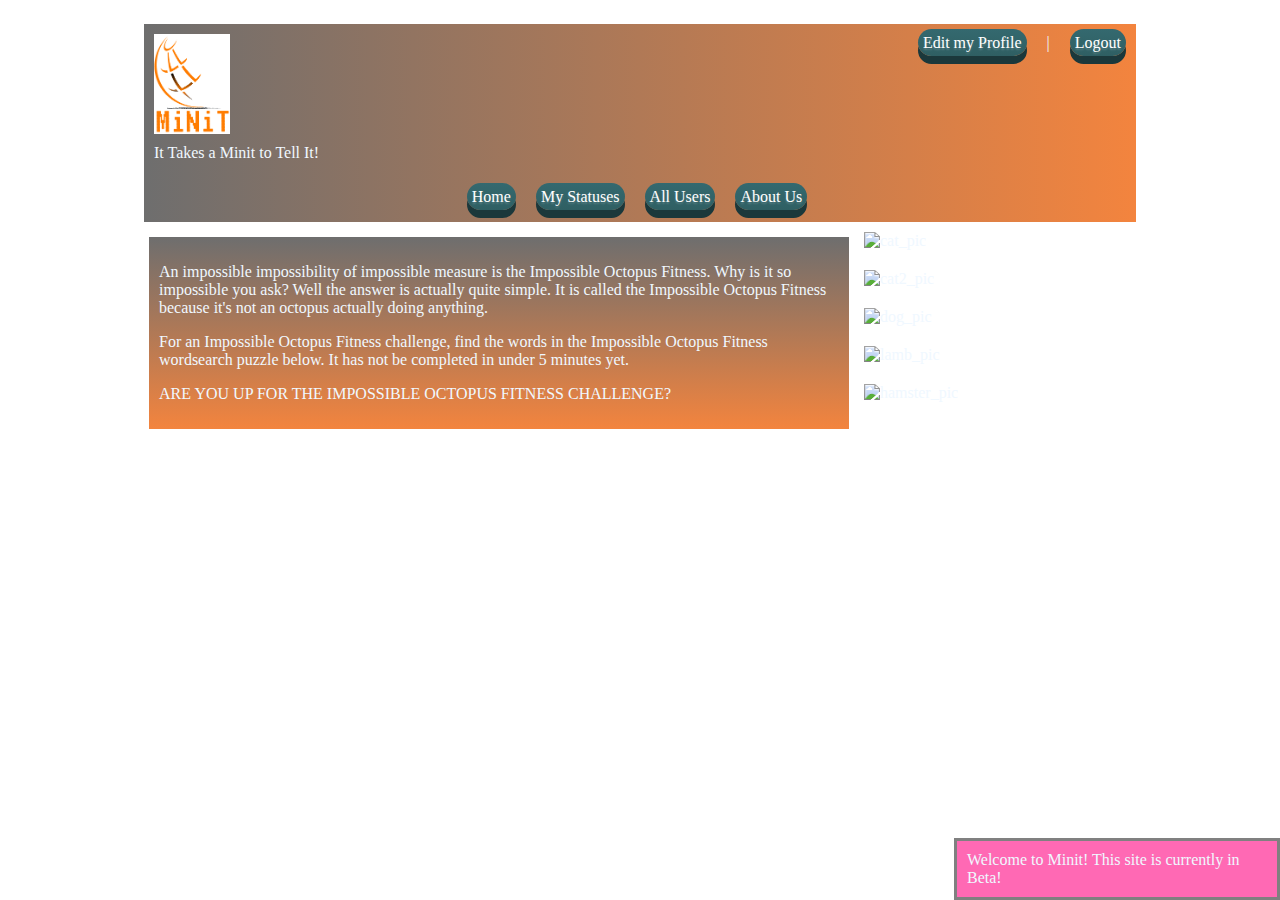
==== about.html @ 5c48e7d7 "new about.html file and corrections to css and index file" ====
<!DOCTYPE html> 
<html> 
    <head>
        <title>Minit</title>
        <link rel="stylesheet" href="style.css">
    </head>
    <body>
        <div id= "page_container">
        <div id = "container"> 
            <div class="header">
                <div class="logo+profile">
                <img class="pic_1" src="minit_logo.png" alt="image" height="100" > 

                    <ul >
                    <li style ="float:right; list-style-type:none; display:inline;" ><a href="http://3.bp.blogspot.com/-3COVCT94JFQ/U5oD5oS2VNI/AAAAAAAAI_8/JH0Spiq6VbQ/s1600/Hi-smiley.png" class="button">Logout</a></li>
                    <li style =" float:right; list-style-type:none; display:inline;">|</li>    
                    <li style="float:right; list-style-type:none; display:inline;"><a href="https://t2.ftcdn.net/jpg/00/25/90/97/240_F_25909739_fRPVo43L8kfQtqG5sTbTvlU9kpJ4euEA.jpg" class="button">Edit my Profile</a></li>
                    </ul>
                    
                </div>
                <div class="tagline">
                    <span style="padding:10px">It Takes a Minit to Tell It!</span>
                    <div class="buttons">
                    <ul>
                        <li style="float:left; list-style-type:none;"><a href="index.html" class="button">Home</a></li>
                        <li style="float:left; list-style-type:none;"><a href="https://intranet.hbtn.io/projects/5" class="button">My Statuses</a></li>
                        <li style="float:left; list-style-type:none;"><a href="http://www.apple.com/mac/pages/" class="button">All Users</a></li>
                        <li style="float:left; list-style-type:none;"><a href="about.html" class="button">About Us</a></li>
                    </ul>
                    </div>
                </div>
            </div>
            </div>
        
        <div id=main_container>
            <div class="section_1">
                <p>An impossible impossibility of impossible measure is the Impossible Octopus Fitness. Why is it so impossible you ask? Well the answer is actually quite simple. It is called the Impossible Octopus Fitness because it's not an octopus actually doing anything. 
            </p>
                <p>For an Impossible Octopus Fitness challenge, find the words in the Impossible Octopus Fitness wordsearch puzzle below. It has not be completed in under 5 minutes yet. </p>

                <p> ARE YOU UP FOR THE IMPOSSIBLE OCTOPUS FITNESS CHALLENGE? 
            </p>
                <script src="http://www.puzzlefast.com/en/puzzles/20160207748812/embed-script?width=675px&height=800px" type="text/javascript"></script>

            </div>

        </div>
        
        
        <div id="aside_container"> 
            <div class="section_3">
                <img class="cats" src="http://aboutcats.davyprovoost.netdna-cdn.com/wp-content/uploads/2015/07/cats-working-out-1.jpg" alt= "cat_pic" width="270">
            </div>
            <div class="section_3">
                <img class="cats" src="https://s-media-cache-ak0.pinimg.com/564x/00/4b/5d/004b5d7e09b1ed58a5f0affb14605dc0.jpg" alt= "cat2_pic" width="270">
               
            </div>
            <div class="section_3">
                <img class="dogs" src="http://www.withlovefay.com/wp-content/uploads/2011/01/yoga-pug.jpg" alt= "dog_pic" width="270">
                
            </div>
  
            <div class="section_3">
                <img class="lamb" src="https://i0.wp.com/funnyneel.com/manual/animal-happy/smiling-laughing-animals%20(9).jpg" alt= "lamb_pic" width="270">
               
            </div>
            <div class="section_3">
                <img class="hamster" src="https://s-media-cache-ak0.pinimg.com/236x/79/9e/17/799e1753cfc704213a2d0dac8d1db7ec.jpg" alt= "hamster_pic" width="270">
                
            </div>
        </div>
        
        <div class="beta_box"> 
        <span>Welcome to Minit! This site is currently in Beta!</span>
            
        </div>
    
        </div>    
    </body>
</html>
---- style.css ----
#page_container{
    width:992px; 
    margin:0 auto;
    align-content: center; 
}
body{
     
    color:aliceblue;   
}

h1{
    color: #FF5A09; 
}

.pfoto{
    float: left;
}

.log{
    float:right; 
    padding:10px; 
    padding-right: 20px; 
}

.menu{
    padding-top: 130px; 
                
}

ul{
    list-style-type: none; 
    
    
}


.pic_1{
    float:left; 
    padding:10px; 
}

#main_container{
    padding:5px;
    padding-top:15px; 
    margin: 0px;
    width:700px; 
    height: auto; 
    display:inline-block;  
    float:left; 
     
    
}

.section_1{
    float:left; 
    background: #6E6E6E; /* For browsers that do not support gradients */
    background: -webkit-linear-gradient(top,#6E6E6E,#F3843E); /* For Safari 5.1 to 6.0 */
    background: -o-linear-gradient(left,#6E6E6E, #F3843E); /* For Opera 11.1 to 12.0 */
    background: -moz-linear-gradient(left, #6E6E6E,#F3843E); /* For Firefox 3.6 to 15 */
    background: linear-gradient(left,#6E6E6E, #F3843E); /* Standard syntax */
    padding:10px; 
}

.section_2{
    clear: left;
    margin-right:50px; 
    width:280px; 
    background: #6E6E6E; /* For browsers that do not support gradients */
    background: -webkit-linear-gradient(left,#6E6E6E,#F3843E); /* For Safari 5.1 to 6.0 */
    background: -o-linear-gradient(left,#6E6E6E, #F3843E); /* For Opera 11.1 to 12.0 */
    background: -moz-linear-gradient(left, #6E6E6E,#F3843E); /* For Firefox 3.6 to 15 */
    background: linear-gradient(left,#6E6E6E, #F3843E); /* Standard syntax */
}

.section_3{
    clear: left; 
    padding: 10px;
    margin: auto;  
}

#aside_container{
    display:inline-block; 
    float:left; 
    width: 280px;
}
.buttons{
    padding-bottom: 10px; 
    text-align:center; 
}
.header{
    height:198px;
    background: #6E6E6E; /* For browsers that do not support gradients */
    background: -webkit-linear-gradient(left,#6E6E6E,#F3843E); /* For Safari 5.1 to 6.0 */
    background: -o-linear-gradient(left,#6E6E6E, #F3843E); /* For Opera 11.1 to 12.0 */
    background: -moz-linear-gradient(left, #6E6E6E,#F3843E); /* For Firefox 3.6 to 15 */
    background: linear-gradient(left,#6E6E6E, #F3843E); /* Standard syntax */
    color:aliceblue;  
}
.tagline{
    
    clear: left;
}
li{
    padding:10px; 
}
.buttons{
    margin:0 auto; 
    list-style-type:none;
    display:block;
    width:45%; 
    
}
.beta_box{
    right:0; 
    position:fixed; 
    bottom:0; 
    width:300px; 
    border: 3px solid grey; 
    padding:10px; 
    background-color: hotpink; 
}
a{
    text-decoration: none;
    color:aquamarine; 
    
}
a:hover{
    color:red; 
    text-decoration: underline; 
}

.button{ 
    display: inline; 
    height:20px; 
    width: 70px;
    background: purple; 
    color:white;
    text-align: center;
    font:bold "Helvetica Neue", Arial, Helvetica, Geneva, sans-serif;
    background: linear-gradient (top, black, red); 
    border-radius: 15px; 
    padding: 5px; 
    box-shadow: 0 8px 0 #1b383b;
    background: -webkit-linear-gradient(top, #34696f, #2f5f63);
    background: -moz-linear-gradient(top, #34696f, #2f5f63);
    background: -o-linear-gradient(top, #34696f, #2f5f63);
    background: -ms-linear-gradient(top, #34696f, #2f5f63);
    background: linear-gradient(top, #34696f, #2f5f63);
    -webkit-border-radius: 50px;
     -khtml-border-radius: 50px;
     -moz-border-radius: 50px;
    border-radius: 50px;
    -webkit-box-shadow: 0 8px 0 #1b383b;
    -moz-box-shadow: 0 8px 0 #1b383b;
    text-shadow: 0 2px 2px rgba(255, 255, 255, 0.2); 
}

.text2
{
    margin: 10px;
}
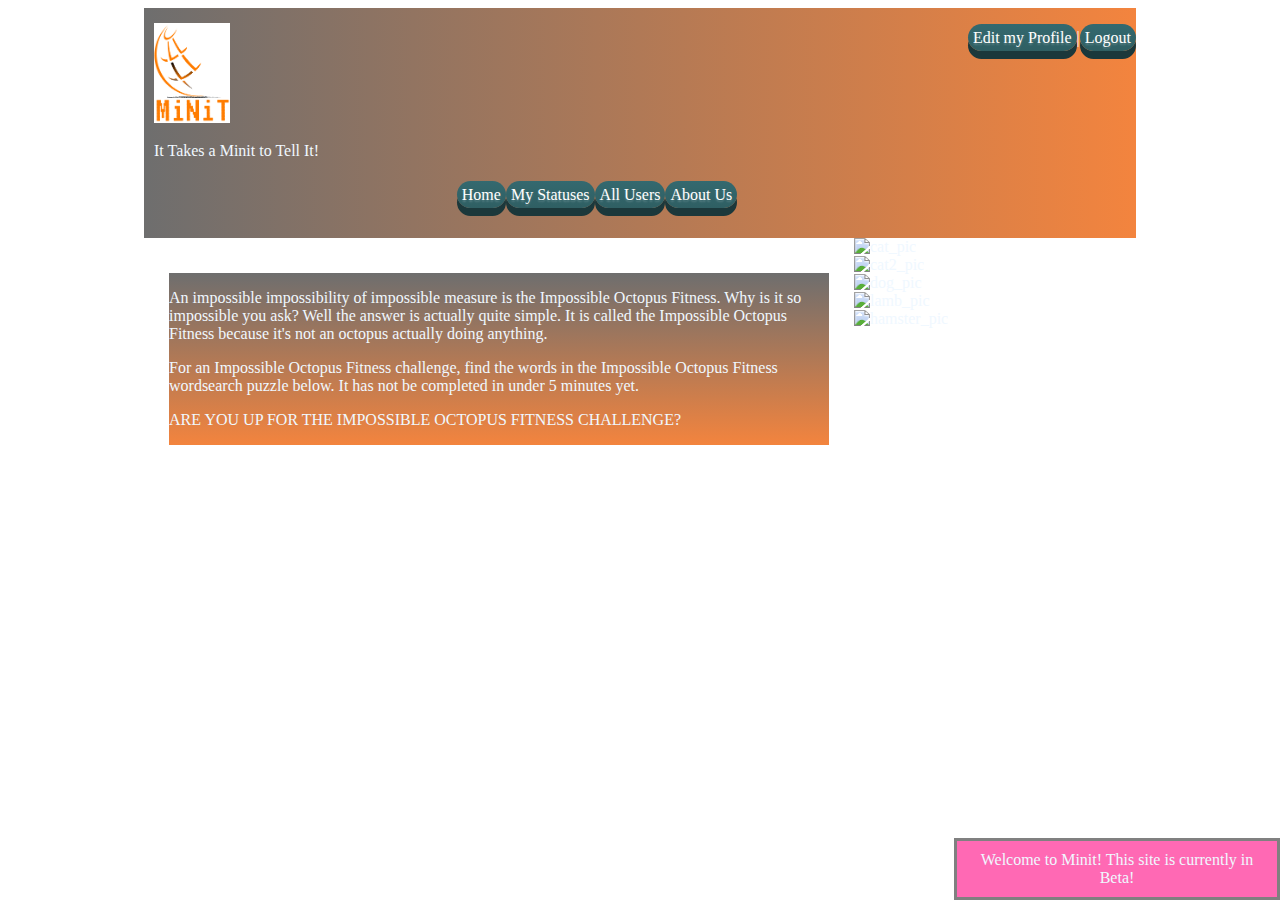
==== commit f983642d: "reply works inside load more statuses. need to fix problems with reply" ====
--- a/about.html
+++ b/about.html
@@ -1,80 +1,85 @@
-<!DOCTYPE html> 
-<html> 
-    <head>
-        <title>Minit</title>
-        <link rel="stylesheet" href="style.css">
-    </head>
-    <body>
-        <div id= "page_container">
-        <div id = "container"> 
-            <div class="header">
-                <div class="logo+profile">
-                <img class="pic_1" src="minit_logo.png" alt="image" height="100" > 
+<!DOCTYPE html>
+<html>
 
-                    <ul >
-                    <li style ="float:right; list-style-type:none; display:inline;" ><a href="http://3.bp.blogspot.com/-3COVCT94JFQ/U5oD5oS2VNI/AAAAAAAAI_8/JH0Spiq6VbQ/s1600/Hi-smiley.png" class="button">Logout</a></li>
-                    <li style =" float:right; list-style-type:none; display:inline;">|</li>    
-                    <li style="float:right; list-style-type:none; display:inline;"><a href="https://t2.ftcdn.net/jpg/00/25/90/97/240_F_25909739_fRPVo43L8kfQtqG5sTbTvlU9kpJ4euEA.jpg" class="button">Edit my Profile</a></li>
-                    </ul>
-                    
-                </div>
-                <div class="tagline">
-                    <span style="padding:10px">It Takes a Minit to Tell It!</span>
-                    <div class="buttons">
-                    <ul>
-                        <li style="float:left; list-style-type:none;"><a href="index.html" class="button">Home</a></li>
-                        <li style="float:left; list-style-type:none;"><a href="https://intranet.hbtn.io/projects/5" class="button">My Statuses</a></li>
-                        <li style="float:left; list-style-type:none;"><a href="http://www.apple.com/mac/pages/" class="button">All Users</a></li>
-                        <li style="float:left; list-style-type:none;"><a href="about.html" class="button">About Us</a></li>
-                    </ul>
-                    </div>
-                </div>
-            </div>
-            </div>
-        
-        <div id=main_container>
-            <div class="section_1">
-                <p>An impossible impossibility of impossible measure is the Impossible Octopus Fitness. Why is it so impossible you ask? Well the answer is actually quite simple. It is called the Impossible Octopus Fitness because it's not an octopus actually doing anything. 
-            </p>
-                <p>For an Impossible Octopus Fitness challenge, find the words in the Impossible Octopus Fitness wordsearch puzzle below. It has not be completed in under 5 minutes yet. </p>
+<head>
+	<title>Minit</title>
+	<link rel="stylesheet" href="style.css">
+	<meta name="keywords" content="impossible, octopus, fitness, minit, challenge">
+	<meta name="description" content="An impossible impossibility of impossible measure is the Impossible Octopus Fitness. Why is it so impossible you ask? Well the answer is actually quite simple. It is called the Impossible Octopus Fitness because it's not an octopus actually doing anything.">
+</head>
 
-                <p> ARE YOU UP FOR THE IMPOSSIBLE OCTOPUS FITNESS CHALLENGE? 
-            </p>
-                <script src="http://www.puzzlefast.com/en/puzzles/20160207748812/embed-script?width=675px&height=800px" type="text/javascript"></script>
+<body>
+	<div id="page_container">
+		<div id="container">
+			<div class="header">
+				<div class="logo+profile">
+					<img class="pic_1" src="minit_logo.png" alt="image" height="100">
 
-            </div>
+					<ul>
+						<li style="float:right; list-style-type:none; display:inline;"><a href="http://3.bp.blogspot.com/-3COVCT94JFQ/U5oD5oS2VNI/AAAAAAAAI_8/JH0Spiq6VbQ/s1600/Hi-smiley.png" class="button">Logout</a></li>
+						<li style=" float:right; list-style-type:none; display:inline;">|</li>
+						<li style="float:right; list-style-type:none; display:inline;"><a href="https://t2.ftcdn.net/jpg/00/25/90/97/240_F_25909739_fRPVo43L8kfQtqG5sTbTvlU9kpJ4euEA.jpg" class="button">Edit my Profile</a></li>
+					</ul>
 
-        </div>
-        
-        
-        <div id="aside_container"> 
-            <div class="section_3">
-                <img class="cats" src="http://aboutcats.davyprovoost.netdna-cdn.com/wp-content/uploads/2015/07/cats-working-out-1.jpg" alt= "cat_pic" width="270">
-            </div>
-            <div class="section_3">
-                <img class="cats" src="https://s-media-cache-ak0.pinimg.com/564x/00/4b/5d/004b5d7e09b1ed58a5f0affb14605dc0.jpg" alt= "cat2_pic" width="270">
-               
-            </div>
-            <div class="section_3">
-                <img class="dogs" src="http://www.withlovefay.com/wp-content/uploads/2011/01/yoga-pug.jpg" alt= "dog_pic" width="270">
-                
-            </div>
-  
-            <div class="section_3">
-                <img class="lamb" src="https://i0.wp.com/funnyneel.com/manual/animal-happy/smiling-laughing-animals%20(9).jpg" alt= "lamb_pic" width="270">
-               
-            </div>
-            <div class="section_3">
-                <img class="hamster" src="https://s-media-cache-ak0.pinimg.com/236x/79/9e/17/799e1753cfc704213a2d0dac8d1db7ec.jpg" alt= "hamster_pic" width="270">
-                
-            </div>
-        </div>
-        
-        <div class="beta_box"> 
-        <span>Welcome to Minit! This site is currently in Beta!</span>
-            
-        </div>
-    
-        </div>    
-    </body>
+				</div>
+				<div class="tagline">
+					<span style="padding:10px">It Takes a Minit to Tell It!</span>
+					<div class="buttons">
+						<ul>
+							<li style="float:left; list-style-type:none;"><a href="index.html" class="button">Home</a></li>
+							<li style="float:left; list-style-type:none;"><a href="https://intranet.hbtn.io/projects/5" class="button">My Statuses</a></li>
+							<li style="float:left; list-style-type:none;"><a href="http://www.apple.com/mac/pages/" class="button">All Users</a></li>
+							<li style="float:left; list-style-type:none;"><a href="about.html" class="button">About Us</a></li>
+						</ul>
+					</div>
+				</div>
+			</div>
+		</div>
+
+		<div id=main_container>
+			<div class="section_1">
+				<p>An impossible impossibility of impossible measure is the Impossible Octopus Fitness. Why is it so impossible you ask? Well the answer is actually quite simple. It is called the Impossible Octopus Fitness because it's not an octopus actually doing anything.
+				</p>
+				<p>For an Impossible Octopus Fitness challenge, find the words in the Impossible Octopus Fitness wordsearch puzzle below. It has not be completed in under 5 minutes yet. </p>
+
+				<p> ARE YOU UP FOR THE IMPOSSIBLE OCTOPUS FITNESS CHALLENGE?
+				</p>
+				<script src="http://www.puzzlefast.com/en/puzzles/20160207748812/embed-script?width=675px&height=800px" type="text/javascript"></script>
+
+			</div>
+
+		</div>
+
+
+		<div id="aside_container">
+			<div class="section_3">
+				<img class="cats" src="http://aboutcats.davyprovoost.netdna-cdn.com/wp-content/uploads/2015/07/cats-working-out-1.jpg" alt="cat_pic" width="270">
+			</div>
+			<div class="section_3">
+				<img class="cats" src="https://s-media-cache-ak0.pinimg.com/564x/00/4b/5d/004b5d7e09b1ed58a5f0affb14605dc0.jpg" alt="cat2_pic" width="270">
+
+			</div>
+			<div class="section_3">
+				<img class="dogs" src="http://www.withlovefay.com/wp-content/uploads/2011/01/yoga-pug.jpg" alt="dog_pic" width="270">
+
+			</div>
+
+			<div class="section_3">
+				<img class="lamb" src="https://i0.wp.com/funnyneel.com/manual/animal-happy/smiling-laughing-animals%20(9).jpg" alt="lamb_pic" width="270">
+
+			</div>
+			<div class="section_3">
+				<img class="hamster" src="https://s-media-cache-ak0.pinimg.com/236x/79/9e/17/799e1753cfc704213a2d0dac8d1db7ec.jpg" alt="hamster_pic" width="270">
+
+			</div>
+		</div>
+
+		<div class="beta_box">
+			<span>Welcome to Minit! This site is currently in Beta!</span>
+
+		</div>
+
+	</div>
+</body>
+
 </html>--- a/style.css
+++ b/style.css
@@ -1,161 +1,376 @@
-#page_container{
-    width:992px; 
-    margin:0 auto;
-    align-content: center; 
-}
-body{
-     
-    color:aliceblue;   
-}
-
-h1{
-    color: #FF5A09; 
-}
-
-.pfoto{
-    float: left;
-}
-
-.log{
-    float:right; 
-    padding:10px; 
-    padding-right: 20px; 
-}
-
-.menu{
-    padding-top: 130px; 
-                
-}
-
-ul{
-    list-style-type: none; 
-    
-    
-}
-
-
-.pic_1{
-    float:left; 
-    padding:10px; 
-}
-
-#main_container{
-    padding:5px;
-    padding-top:15px; 
-    margin: 0px;
-    width:700px; 
-    height: auto; 
-    display:inline-block;  
-    float:left; 
-     
-    
-}
-
-.section_1{
-    float:left; 
-    background: #6E6E6E; /* For browsers that do not support gradients */
-    background: -webkit-linear-gradient(top,#6E6E6E,#F3843E); /* For Safari 5.1 to 6.0 */
-    background: -o-linear-gradient(left,#6E6E6E, #F3843E); /* For Opera 11.1 to 12.0 */
-    background: -moz-linear-gradient(left, #6E6E6E,#F3843E); /* For Firefox 3.6 to 15 */
-    background: linear-gradient(left,#6E6E6E, #F3843E); /* Standard syntax */
-    padding:10px; 
-}
-
-.section_2{
-    clear: left;
-    margin-right:50px; 
-    width:280px; 
-    background: #6E6E6E; /* For browsers that do not support gradients */
-    background: -webkit-linear-gradient(left,#6E6E6E,#F3843E); /* For Safari 5.1 to 6.0 */
-    background: -o-linear-gradient(left,#6E6E6E, #F3843E); /* For Opera 11.1 to 12.0 */
-    background: -moz-linear-gradient(left, #6E6E6E,#F3843E); /* For Firefox 3.6 to 15 */
-    background: linear-gradient(left,#6E6E6E, #F3843E); /* Standard syntax */
-}
-
-.section_3{
-    clear: left; 
-    padding: 10px;
-    margin: auto;  
-}
-
-#aside_container{
-    display:inline-block; 
-    float:left; 
-    width: 280px;
-}
-.buttons{
-    padding-bottom: 10px; 
-    text-align:center; 
-}
-.header{
-    height:198px;
-    background: #6E6E6E; /* For browsers that do not support gradients */
-    background: -webkit-linear-gradient(left,#6E6E6E,#F3843E); /* For Safari 5.1 to 6.0 */
-    background: -o-linear-gradient(left,#6E6E6E, #F3843E); /* For Opera 11.1 to 12.0 */
-    background: -moz-linear-gradient(left, #6E6E6E,#F3843E); /* For Firefox 3.6 to 15 */
-    background: linear-gradient(left,#6E6E6E, #F3843E); /* Standard syntax */
-    color:aliceblue;  
-}
-.tagline{
-    
-    clear: left;
-}
-li{
-    padding:10px; 
-}
-.buttons{
-    margin:0 auto; 
-    list-style-type:none;
-    display:block;
-    width:45%; 
-    
-}
-.beta_box{
-    right:0; 
-    position:fixed; 
-    bottom:0; 
-    width:300px; 
-    border: 3px solid grey; 
-    padding:10px; 
-    background-color: hotpink; 
-}
-a{
-    text-decoration: none;
-    color:aquamarine; 
-    
-}
-a:hover{
-    color:red; 
-    text-decoration: underline; 
-}
-
-.button{ 
-    display: inline; 
-    height:20px; 
-    width: 70px;
-    background: purple; 
-    color:white;
-    text-align: center;
-    font:bold "Helvetica Neue", Arial, Helvetica, Geneva, sans-serif;
-    background: linear-gradient (top, black, red); 
-    border-radius: 15px; 
-    padding: 5px; 
-    box-shadow: 0 8px 0 #1b383b;
-    background: -webkit-linear-gradient(top, #34696f, #2f5f63);
-    background: -moz-linear-gradient(top, #34696f, #2f5f63);
-    background: -o-linear-gradient(top, #34696f, #2f5f63);
-    background: -ms-linear-gradient(top, #34696f, #2f5f63);
-    background: linear-gradient(top, #34696f, #2f5f63);
-    -webkit-border-radius: 50px;
-     -khtml-border-radius: 50px;
-     -moz-border-radius: 50px;
-    border-radius: 50px;
-    -webkit-box-shadow: 0 8px 0 #1b383b;
-    -moz-box-shadow: 0 8px 0 #1b383b;
-    text-shadow: 0 2px 2px rgba(255, 255, 255, 0.2); 
-}
-
-.text2
-{
-    margin: 10px;
-}+			#page_container {
+			width: 992px;
+			margin: 0 auto;
+			align-content: center;
+		}
+		
+		body {
+			color: aliceblue;
+		}
+		
+		h1 {
+			color: #FF5A09;
+		}
+		/*begining of the header*/
+		
+		.header {
+			height: 200px;
+			padding-bottom: 30px;
+			background: #6E6E6E;
+			/* For browsers that do not support gradients */
+			background: -webkit-linear-gradient(left, #6E6E6E, #F3843E);
+			/* For Safari 5.1 to 6.0 */
+			background: -o-linear-gradient(left, #6E6E6E, #F3843E);
+			/* For Opera 11.1 to 12.0 */
+			background: -moz-linear-gradient(left, #6E6E6E, #F3843E);
+			/* For Firefox 3.6 to 15 */
+			background: linear-gradient(left, #6E6E6E, #F3843E);
+			/* Standard syntax */
+			color: aliceblue;
+			display: flex;
+			justify-content: space-around;
+			flex-direction: column;
+		}
+		/*----------------------------------------------------------------------------------------*/
+		/*Style for the post area */
+		/*----------------------------------------------------------------------------------------*/
+		
+		.replay {
+			float: left;
+			text-align: center;
+			background: #6E6E6E;
+			/* For browsers that do not support gradients */
+			background: -webkit-linear-gradient(top, #6E6E6E, #F3843E);
+			/* For Safari 5.1 to 6.0 */
+			background: -o-linear-gradient(left, #6E6E6E, #F3843E);
+			/* For Opera 11.1 to 12.0 */
+			background: -moz-linear-gradient(left, #6E6E6E, #F3843E);
+			/* For Firefox 3.6 to 15 */
+			background: linear-gradient(left, #6E6E6E, #F3843E);
+			/* Standard syntax */
+			width: inherit;
+		}
+		
+		.replayform {
+			display: flex;
+			flex-direction: column;
+			box-sizing: border-box;
+			width: 100%;
+			background-color: #F3843E;
+			display: none;
+		}
+		
+		.replayarea {
+			width: 99.1%;
+		}
+		
+		.postcontrols {
+			display: flex;
+			flex-direction: column;
+			justify-content: center;
+			margin-bottom: 5px;
+		}
+		
+		.postarea {
+			box-sizing: border-box;
+			resize: none;
+			width: 98%;
+			border-radius: 2px;
+			margin: 1em auto 0 auto;
+			border-color: #F2F5ED;
+		}
+		
+		.postbutton {
+			background-color: teal;
+			color: aliceblue;
+		}
+		/*........................................................................................*/
+		/*----------------------------------------------------------------------------------------*/
+		/*Style for the replay area */
+		/*----------------------------------------------------------------------------------------*/
+		
+		.play {
+			display: flex;
+			justify-content: center;
+			flex-direction: column;
+		}
+		
+		.playform {
+			display: flex;
+			flex-direction: column;
+			box-sizing: border-box;
+			width: 100%;
+			display: none;
+			background-color: #F3843E;
+		}
+		
+		.playarea {
+			width: 99.1%;
+		}
+		/*........................................................................................*/
+		
+		#form {
+			color: black;
+			display: none;
+		}
+		
+		.post {
+			color: black;
+		}
+		
+		.logo {
+			order: 1;
+			width: 250px;
+			flex-shrink: 100;
+		}
+		
+		.tag_line {
+			order: 2;
+			height: 20px;
+			flex-shrink: 100;
+		}
+		
+		.login {
+			list-style-type: none;
+			padding: 10px;
+			order: -1;
+			flex-basis: 19px;
+		}
+		
+		.main_menu {
+			order: 3;
+		}
+		/*end of the header*/
+		
+		.pfoto {
+			float: left;
+		}
+		
+		.log {
+			float: right;
+			padding: 10px;
+			padding-right: 20px;
+		}
+		
+		.pic_1 {
+			float: left;
+			padding: 10px;
+		}
+		
+		#main_container {
+			padding: 5px;
+			padding-top: 15px;
+			margin: 0px;
+			width: 700px;
+			height: auto;
+			display: inline-block;
+			float: left;
+		}
+		
+		.section_1 {
+			float: left;
+			background: #6E6E6E;
+			/* For browsers that do not support gradients */
+			background: -webkit-linear-gradient(top, #6E6E6E, #F3843E);
+			/* For Safari 5.1 to 6.0 */
+			background: -o-linear-gradient(left, #6E6E6E, #F3843E);
+			/* For Opera 11.1 to 12.0 */
+			background: -moz-linear-gradient(left, #6E6E6E, #F3843E);
+			/* For Firefox 3.6 to 15 */
+			background: linear-gradient(left, #6E6E6E, #F3843E);
+			/* Standard syntax */
+			margin: 20px;
+		}
+		
+		#extra_section {
+			width: inherit;
+			float: left;
+			
+			background: #6E6E6E;
+			/* For browsers that do not support gradients */
+			background: -webkit-linear-gradient(top, #6E6E6E, #F3843E);
+			/* For Safari 5.1 to 6.0 */
+			background: -o-linear-gradient(left, #6E6E6E, #F3843E);
+			/* For Opera 11.1 to 12.0 */
+			background: -moz-linear-gradient(left, #6E6E6E, #F3843E);
+			/* For Firefox 3.6 to 15 */
+			background: linear-gradient(left, #6E6E6E, #F3843E)
+		}
+		
+		#extra_button {
+			float: left;
+			text-align: center;
+			background: #6E6E6E;
+			/* For browsers that do not support gradients */
+			background: -webkit-linear-gradient(top, #6E6E6E, #F3843E);
+			/* For Safari 5.1 to 6.0 */
+			background: -o-linear-gradient(left, #6E6E6E, #F3843E);
+			/* For Opera 11.1 to 12.0 */
+			background: -moz-linear-gradient(left, #6E6E6E, #F3843E);
+			/* For Firefox 3.6 to 15 */
+			background: linear-gradient(left, #6E6E6E, #F3843E);
+			/* Standard syntax */
+			width: inherit;
+		}
+		
+		.text {
+			margin: 22px;
+		}
+		
+		.section_2 {
+			clear: left;
+			margin-right: 50px;
+			width: 280px;
+			background: #6E6E6E;
+			/* For browsers that do not support gradients */
+			background: -webkit-linear-gradient(left, #6E6E6E, #F3843E);
+			/* For Safari 5.1 to 6.0 */
+			background: -o-linear-gradient(left, #6E6E6E, #F3843E);
+			/* For Opera 11.1 to 12.0 */
+			background: -moz-linear-gradient(left, #6E6E6E, #F3843E);
+			/* For Firefox 3.6 to 15 */
+			background: linear-gradient(left, #6E6E6E, #F3843E);
+			/* Standard syntax */
+		}
+		
+		#aside_container {
+			display: inline-block;
+			float: left;
+			width: 280px;
+		}
+		
+		#aside_container2 {
+			display: inline-block;
+			float: left;
+			width: 280px;
+		}
+		
+		.buttons {
+			padding-bottom: 10px;
+			text-align: center;
+			list-style-type: none;
+			padding: 10px;
+			margin: 0 auto;
+			list-style-type: none;
+			display: block;
+			width: 45%;
+		}
+		
+		.beta_box {
+			right: 0;
+			position: fixed;
+			bottom: 0;
+			width: 300px;
+			border: 3px solid grey;
+			padding: 10px;
+			background-color: hotpink;
+			text-align: center;
+		}
+		
+		a {
+			text-decoration: none;
+			color: deepskyblue;
+		}
+		
+		a:hover {
+			color: red;
+			text-decoration: underline;
+		}
+		
+		.button {
+			display: inline;
+			height: 20px;
+			width: 70px;
+			background: purple;
+			color: white;
+			text-align: center;
+			font: bold "Helvetica Neue", Arial, Helvetica, Geneva, sans-serif;
+			background: linear-gradient (top, black, red);
+			border-radius: 15px;
+			padding: 5px;
+			box-shadow: 0 8px 0 #1b383b;
+			background: -webkit-linear-gradient(top, #34696f, #2f5f63);
+			background: -moz-linear-gradient(top, #34696f, #2f5f63);
+			background: -o-linear-gradient(top, #34696f, #2f5f63);
+			background: -ms-linear-gradient(top, #34696f, #2f5f63);
+			background: linear-gradient(top, #34696f, #2f5f63);
+			-webkit-border-radius: 50px;
+			-khtml-border-radius: 50px;
+			-moz-border-radius: 50px;
+			border-radius: 50px;
+			-webkit-box-shadow: 0 8px 0 #1b383b;
+			-moz-box-shadow: 0 8px 0 #1b383b;
+			text-shadow: 0 2px 2px rgba(255, 255, 255, 0.2);
+		}
+		
+		.text2 {
+			margin: 10px;
+			padding-bottom: 10px;
+			padding-left: 5px;
+			padding-right: 5px;
+		}
+		
+		@media screen and (min-width:768px) and (max-width:992px) {
+			#page_container {
+				width: 100%;
+			}
+			#main_container {
+				width: 100%;
+			}
+			#aside_container {
+				width: 30%;
+				float: left;
+				padding-right: 10px;
+			}
+			#aside_container2 {
+				width: 30%;
+				float: left;
+			}
+			.beta_box {
+				width: 30%;
+				margin-right: 10px;
+				float: right;
+				position: static;
+			}
+		}
+		
+		@media screen and (max-width:768px) {
+			#page_container {
+				width: 100%;
+			}
+			#main_container {
+				width: 100%;
+			}
+			#aside_container {
+				width: 100%;
+			}
+			#aside_container2 {
+				width: 100%;
+			}
+			.section_2 {
+				width: 100%;
+			}
+			.beta_box {
+				width: 100%;
+				margin: 10px;
+				float: left;
+				position: static;
+			}
+			.buttons {
+				text-align: center;
+				margin: 0 auto;
+				display: block;
+				width: 100%;
+			}
+			li {
+				padding: 10px;
+			}
+			.header {
+				height: 320px;
+			}
+			.login {
+				list-style-type: none;
+				padding: 10px;
+				order: 2;
+				flex-basis: 19px;
+			}